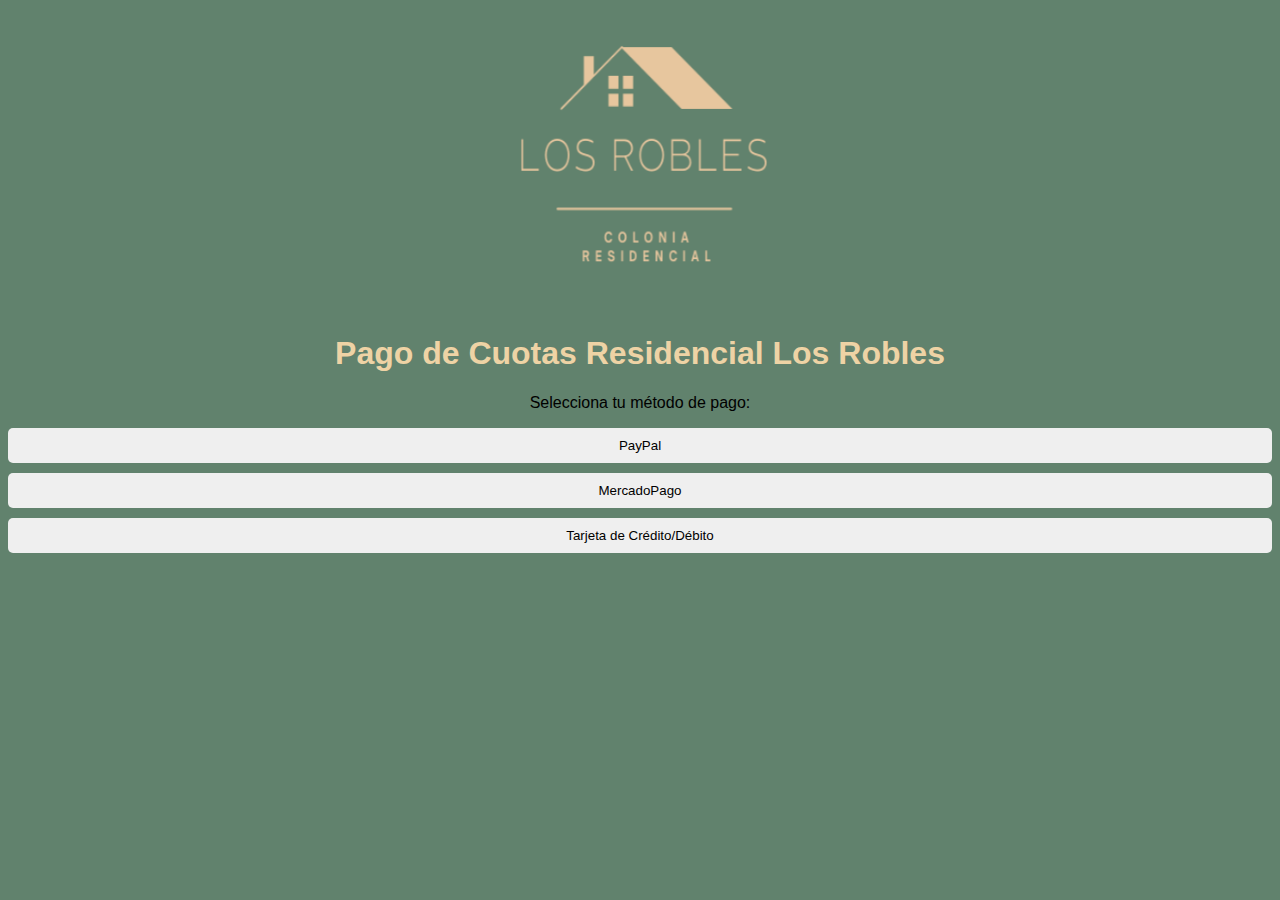
==== nuevo1.html @ 45759360 "Pago de Cuotas" ====
<!DOCTYPE html>
<html lang="en">
<head>
    <meta charset="UTF-8">
    <meta name="viewport" content="width=device-width, initial-scale=1.0">
    <title>Payment Selection</title>
    <link rel="stylesheet" href="styles.css">
</head>
<body>
<div class="logo-container">
        <img src="app1.png" alt="Logo" class="logo">
    </div>
    <h1>Pago de Cuotas Residencial Los Robles</h1>
    <p>Selecciona tu método de pago:</p>
    <div id="paymentMethods">
        <button id="paypal" class="paymentMethod">PayPal</button>
        <button id="mercadopago" class="paymentMethod">MercadoPago</button>
        <button id="creditDebit" class="paymentMethod">Tarjeta de Crédito/Débito</button>
    </div>
    <script src="script.js"></script>
</body>
</html>
---- styles.css ----
body {
	background-color: #61826D;
    font-family: Arial, sans-serif;
	text-align: center;
}

.logo-container {
    margin-bottom: 20px;
}

.logo {
    display: block;
    margin: 0 auto;
    max-width: 100%;
    height: auto;
}

h1 {
    color: #EED3A5;
}

#paymentMethods {
    display: flex;
    flex-direction: column;
    gap: 10px;
}

.paymentMethod {
    padding: 10px;
    border: none;
    border-radius: 5px;
    cursor: pointer;
}

.paymentMethod:hover {
    background-color: #f0f0f0;
}
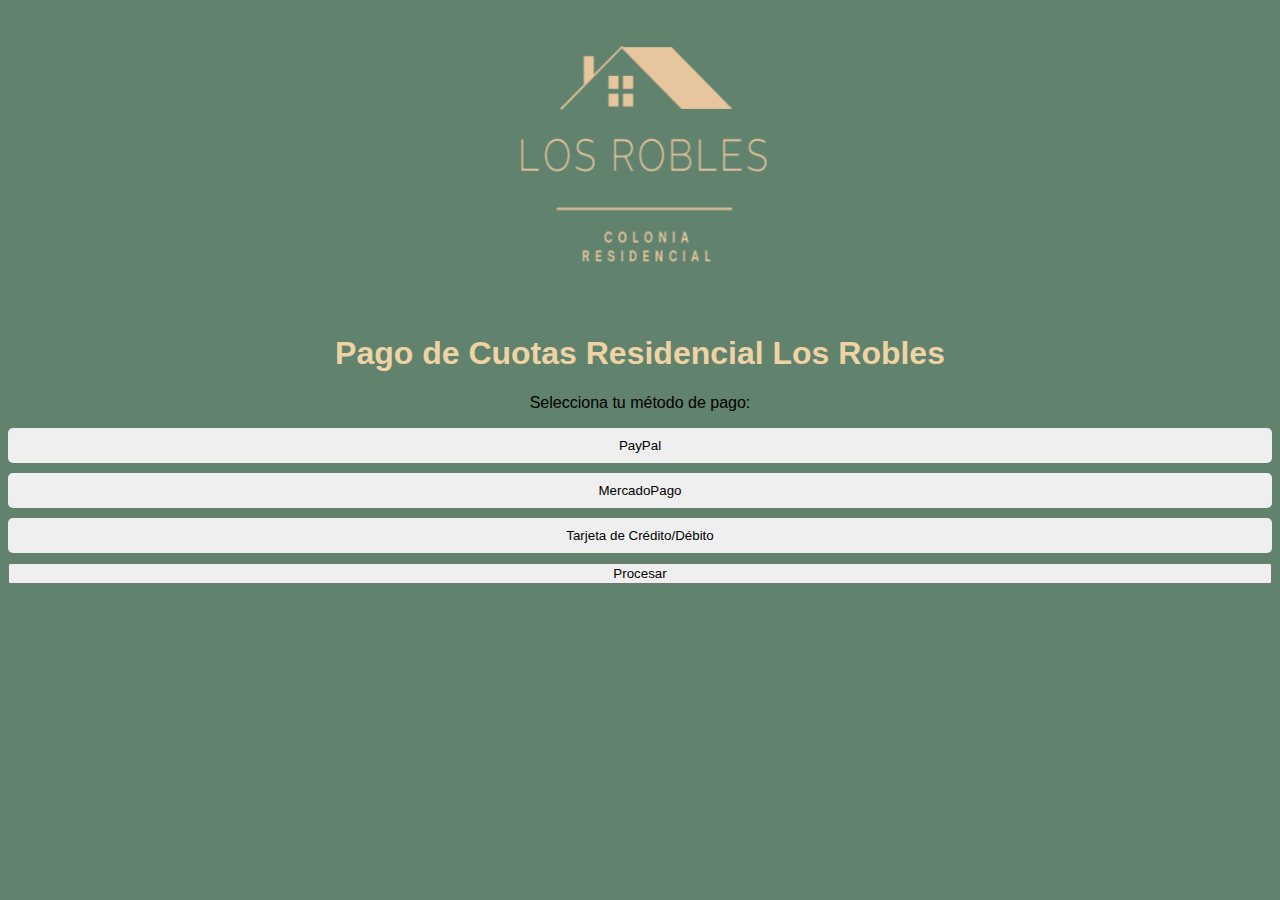
==== commit 4ba0d016: "Update nuevo1.html" ====
--- a/nuevo1.html
+++ b/nuevo1.html
@@ -16,6 +16,7 @@
         <button id="paypal" class="paymentMethod">PayPal</button>
         <button id="mercadopago" class="paymentMethod">MercadoPago</button>
         <button id="creditDebit" class="paymentMethod">Tarjeta de Crédito/Débito</button>
+        <button class="process-btn">Procesar</button>
     </div>
     <script src="script.js"></script>
 </body>
